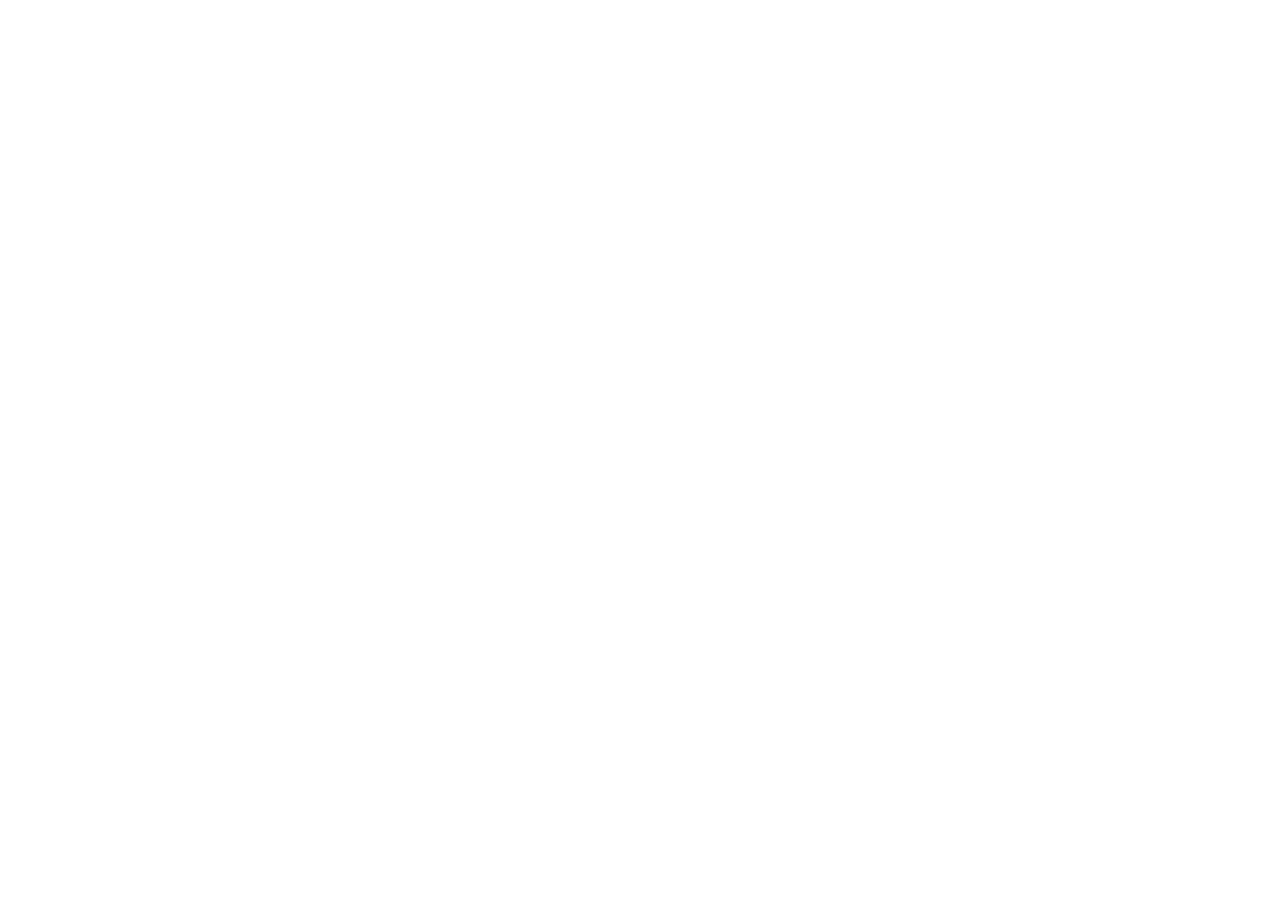
==== blog.html @ 2626d6bd "blog file added" ====
<!DOCTYPE html>
<html lang="en">

<head>
    <meta charset="UTF-8">
    <meta http-equiv="X-UA-Compatible" content="IE=edge">
    <meta name="viewport" content="width=device-width, initial-scale=1.0">
    <title>Document</title>
    <!-- bootstrap  -->
    <link href="https://cdn.jsdelivr.net/npm/bootstrap@5.2.1/dist/css/bootstrap.min.css" rel="stylesheet"
        integrity="sha384-iYQeCzEYFbKjA/T2uDLTpkwGzCiq6soy8tYaI1GyVh/UjpbCx/TYkiZhlZB6+fzT" crossorigin="anonymous">
</head>
</head>

<body>
    <section class="container">
        <div class="row">
            <div class="col-md-1">

            </div>
        </div>
    </section>
</body>

</html>
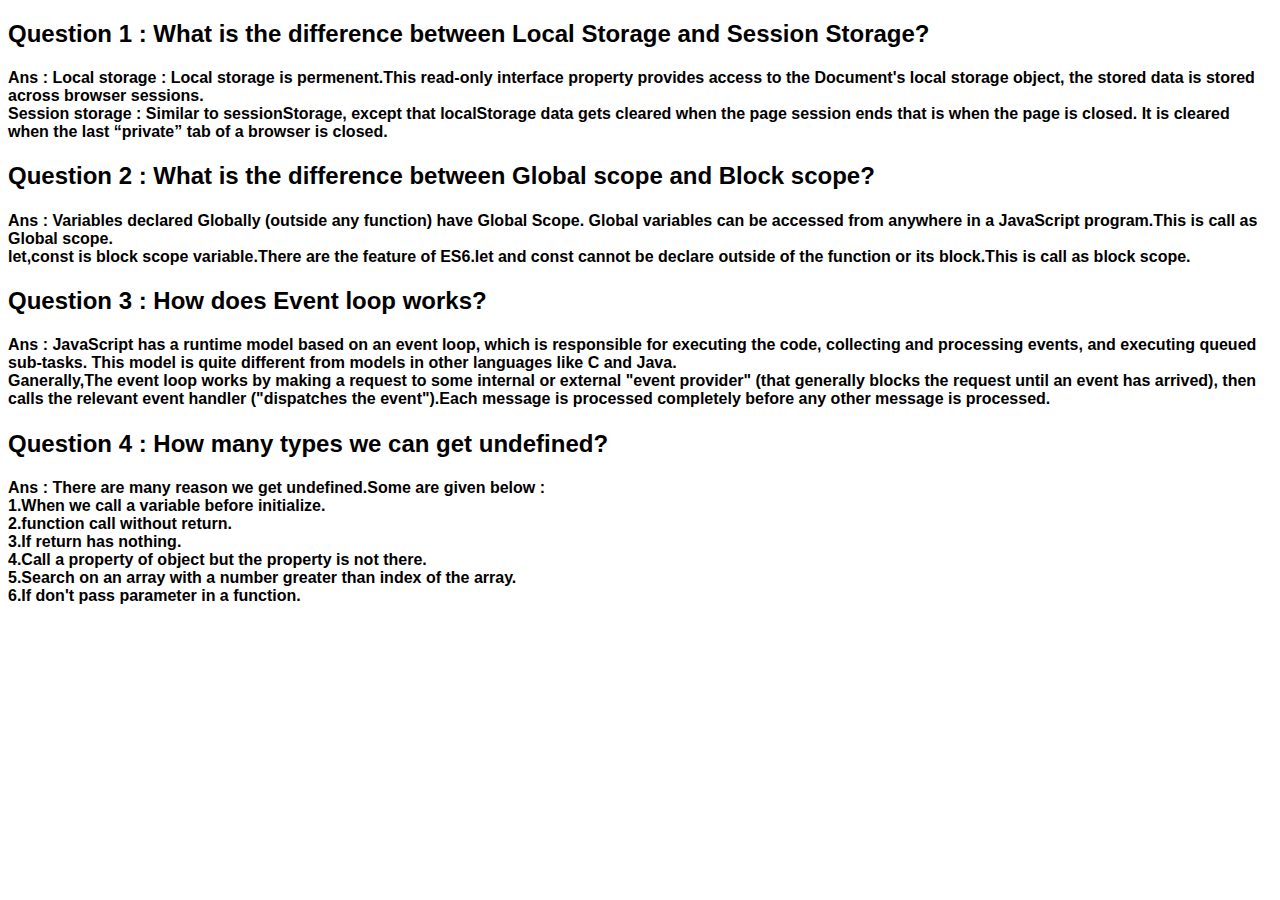
==== commit f1ed33ec: "blog question answer" ====
--- a/blog.html
+++ b/blog.html
@@ -6,17 +6,83 @@
     <meta http-equiv="X-UA-Compatible" content="IE=edge">
     <meta name="viewport" content="width=device-width, initial-scale=1.0">
     <title>Document</title>
+    <!-- google-fonts  -->
+    <link rel="preconnect" href="https://fonts.googleapis.com">
+    <link rel="preconnect" href="https://fonts.gstatic.com" crossorigin>
+    <link href="https://fonts.googleapis.com/css2?family=Dancing+Script:wght@700&family=Oswald:wght@600&display=swap"
+        rel="stylesheet">
     <!-- bootstrap  -->
     <link href="https://cdn.jsdelivr.net/npm/bootstrap@5.2.1/dist/css/bootstrap.min.css" rel="stylesheet"
         integrity="sha384-iYQeCzEYFbKjA/T2uDLTpkwGzCiq6soy8tYaI1GyVh/UjpbCx/TYkiZhlZB6+fzT" crossorigin="anonymous">
+    <style>
+        body {
+            font-family: 'Poppins', sans-serif;
+        }
+    </style>
 </head>
 </head>
 
 <body>
-    <section class="container">
+    <section class="container mt-5">
         <div class="row">
-            <div class="col-md-1">
+            <div>
+                <h2 class="fw-bold text-danger">
+                    Question 1 : What is the difference between Local Storage and Session Storage?
+                </h2>
+                <h4>
+                    <span class="fs-2 fw-bold">Ans : </span><strong>Local storage </strong>: Local storage is
+                    permenent.This read-only interface property
+                    provides access to
+                    the Document's local storage object, the stored data is stored across browser sessions.<br>
+                    <strong>Session storage </strong> : Similar to sessionStorage, except that localStorage data gets
+                    cleared when the
+                    page session ends that is when the page is closed. It is cleared when the last “private” tab of a
+                    browser is closed.
 
+                </h4>
+            </div>
+            <div class="mt-4">
+                <h2 class="fw-bold text-danger">
+                    Question 2 : What is the difference between Global scope and Block scope?
+                </h2>
+                <h4>
+                    <span class="fs-2 fw-bold">Ans : </span> Variables declared Globally (outside any function) have
+                    Global Scope.
+                    Global variables can be accessed from anywhere in a JavaScript program.This is call as Global
+                    scope.<br>
+                    let,const is block scope variable.There are the feature of ES6.let and const cannot be declare
+                    outside of the function or its block.This is call as block scope.
+                </h4>
+            </div>
+            <div class="mt-4">
+                <h2 class="fw-bold text-danger">
+                    Question 3 : How does Event loop works?
+                </h2>
+                <h4>
+                    <span class="fs-2 fw-bold">Ans : </span> JavaScript has a runtime model based on an event loop,
+                    which is responsible for executing the code, collecting and processing events, and executing queued
+                    sub-tasks. This model is quite different from models in other languages like C and Java.<br>
+                    Ganerally,The event loop works by making a request to some internal or external "event provider"
+                    (that generally blocks the request until an event has arrived), then calls the relevant event
+                    handler ("dispatches the event").Each message is processed completely before any other message is
+                    processed.
+
+                </h4>
+            </div>
+            <div class="mt-4">
+                <h2 class="fw-bold text-danger">
+                    Question 4 : How many types we can get undefined?
+                </h2>
+                <h4>
+                    <span class="fs-2 fw-bold">Ans : </span>There are many reason we get undefined.Some are given below
+                    : <br>
+                    1.When we call a variable before initialize.<br>
+                    2.function call without return.<br>
+                    3.If return has nothing.<br>
+                    4.Call a property of object but the property is not there.<br>
+                    5.Search on an array with a number greater than index of the array.<br>
+                    6.If don't pass parameter in a function.
+                </h4>
             </div>
         </div>
     </section>
